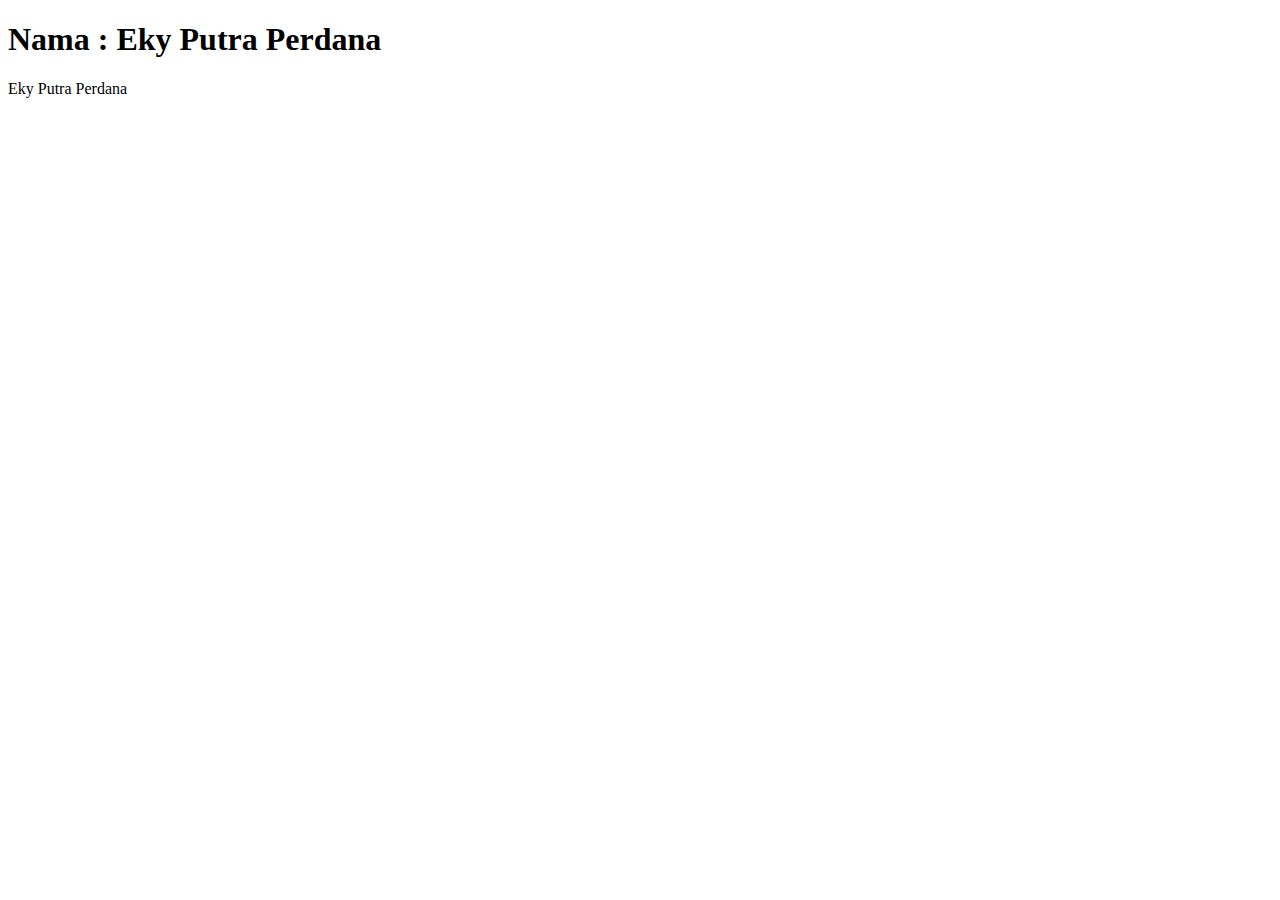
==== index.html @ 73232f3c "update" ====
<!DOCTYPE html>
<html lang="en">
  <head>
    <meta charset="UTF-8" />
    <meta name="viewport" content="width=device-width, initial-scale=1.0" />
    <title>Eky Putra Perdana</title>
  </head>
  <body>
    <h1>Nama : Eky Putra Perdana</h1>
    <p>Eky Putra Perdana</p>
    <script>
      function helloName(params) {
        // wajib nama panggilan
        if (params == 'Eky') {
          return `Hello ${params}`;
        } else {
          return `Anda bukan Eky`;
        }
        // jika di dalam function pnya kondisi yang bercabang, berpengaruh pada output
      }

      console.log(helloName('Eky'));
    </script>
  </body>
</html>
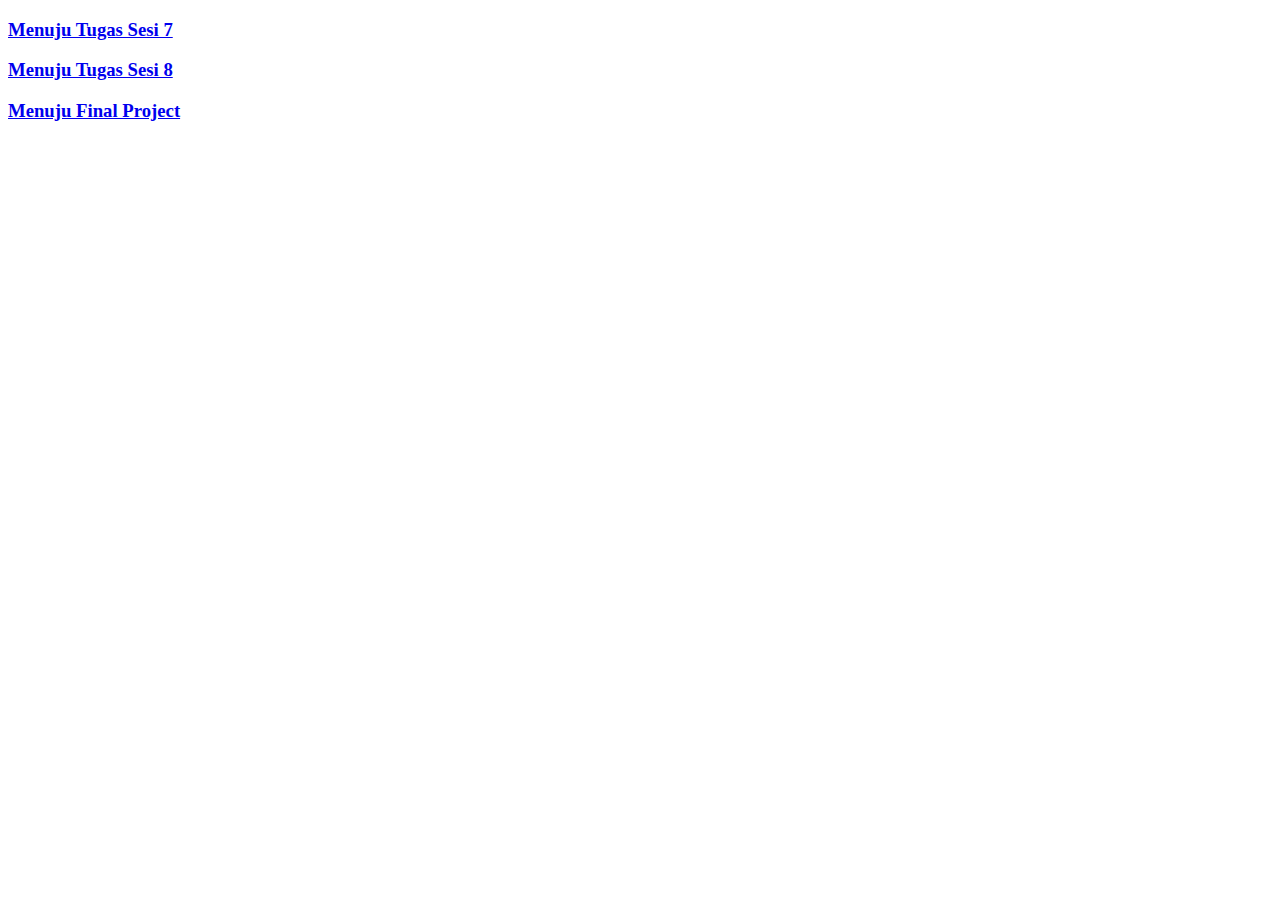
==== commit 03b4ef21: "update" ====
--- a/index.html
+++ b/index.html
@@ -1,25 +1,13 @@
 <!DOCTYPE html>
 <html lang="en">
-  <head>
-    <meta charset="UTF-8" />
-    <meta name="viewport" content="width=device-width, initial-scale=1.0" />
-    <title>Eky Putra Perdana</title>
-  </head>
-  <body>
-    <h1>Nama : Eky Putra Perdana</h1>
-    <p>Eky Putra Perdana</p>
-    <script>
-      function helloName(params) {
-        // wajib nama panggilan
-        if (params == 'Eky') {
-          return `Hello ${params}`;
-        } else {
-          return `Anda bukan Eky`;
-        }
-        // jika di dalam function pnya kondisi yang bercabang, berpengaruh pada output
-      }
-
-      console.log(helloName('Eky'));
-    </script>
-  </body>
+<head>
+    <meta charset="UTF-8">
+    <meta name="viewport" content="width=device-width, initial-scale=1.0">
+    <title>list aplikasi</title>
+</head>
+<body>
+    <h3><a href="tugas_sesi7.html" target="_blank">Menuju Tugas Sesi 7</a></h3>
+    <h3><a href="tugas_sesi8.html" target="_blank">Menuju Tugas Sesi 8</a></h3>
+    <h3><a href="final_project.html" target="_blank">Menuju Final Project</a></h3>
+</body>
 </html>